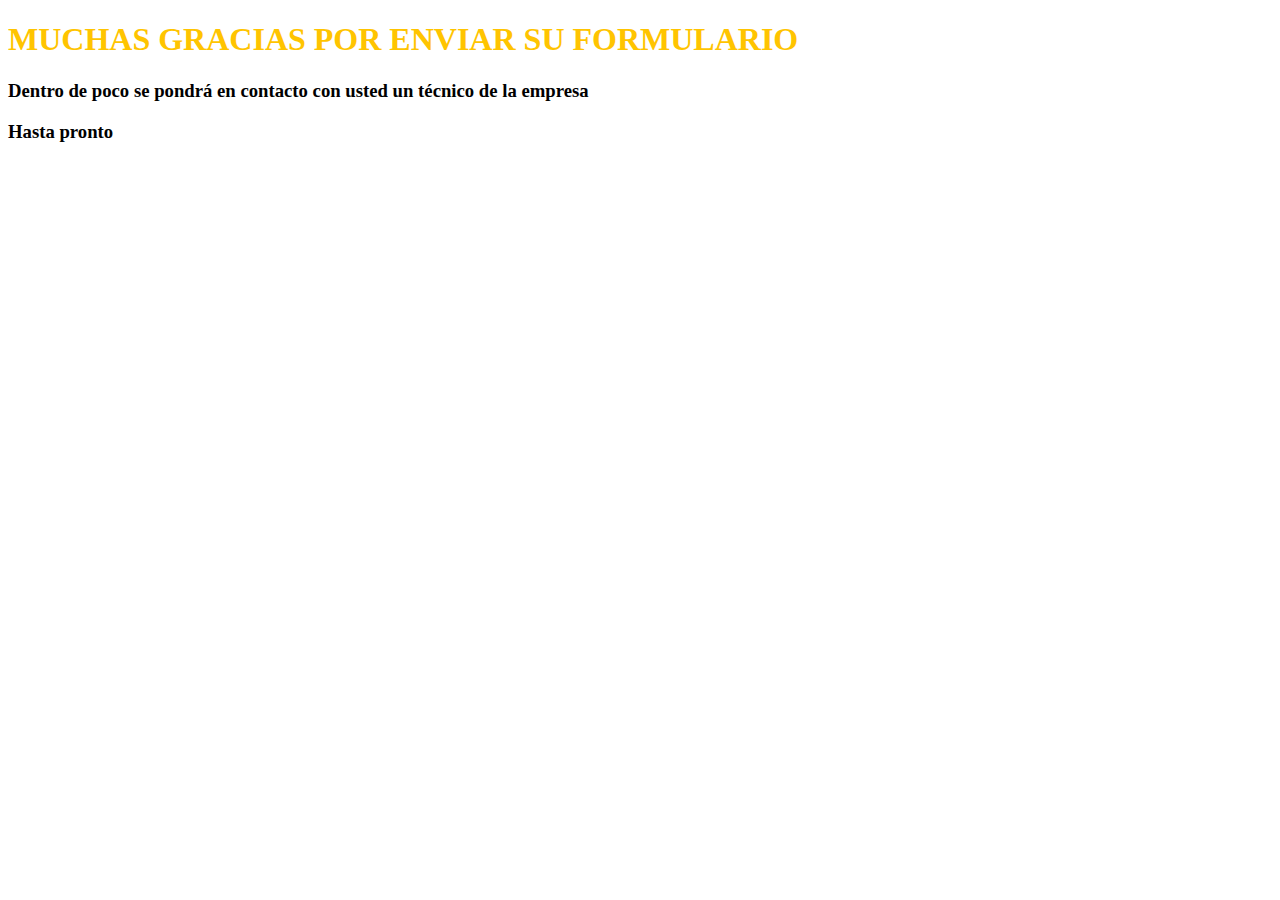
==== datos.html @ 95f70581 "Recibidor de datos y el formulario" ====
<!DOCTYPE html>
<htlm lang="ES-es">

    <head>
        <title>Formulario Puzzzy</title>
        <meta http-equiv="content-type" content="text/html; charset=UTF-8">
        <link href="estilos.css" rel="stylesheet" type="text/css">
    </head>
    <body>
        <style>
            .clase1{
                color: rgb(255, 196, 0);
            }
        </style>
        <h1 class="clase1">MUCHAS GRACIAS POR ENVIAR SU FORMULARIO</h1>
        <h3>Dentro de poco se pondrá en contacto con usted un técnico de la empresa</h3>
        <h3>Hasta pronto</h3>
    </body>
</htlm>
---- estilos.css ----
table {
    text-align: center;
    width: 100%;
}
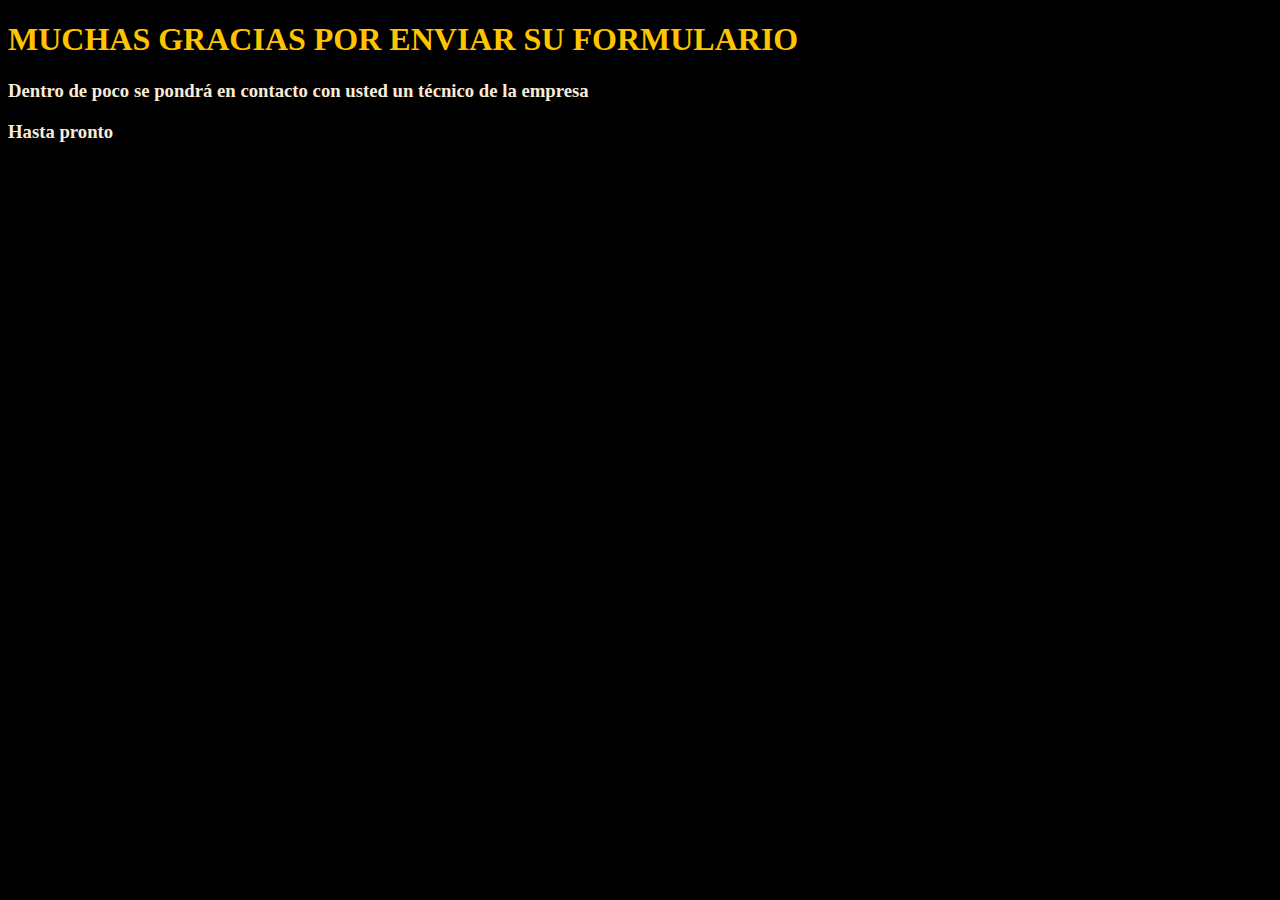
==== commit 3677e6d4: "Colores" ====
--- a/datos.html
+++ b/datos.html
@@ -11,6 +11,9 @@
             .clase1{
                 color: rgb(255, 196, 0);
             }
+            h3{
+                color: antiquewhite;
+            }
         </style>
         <h1 class="clase1">MUCHAS GRACIAS POR ENVIAR SU FORMULARIO</h1>
         <h3>Dentro de poco se pondrá en contacto con usted un técnico de la empresa</h3>
--- a/estilos.css
+++ b/estilos.css
@@ -1,4 +1,10 @@
 table {
     text-align: center;
     width: 100%;
+}
+h1{
+    color: rgb(255, 196, 0);
+}
+body{
+    background-color: black;
 }